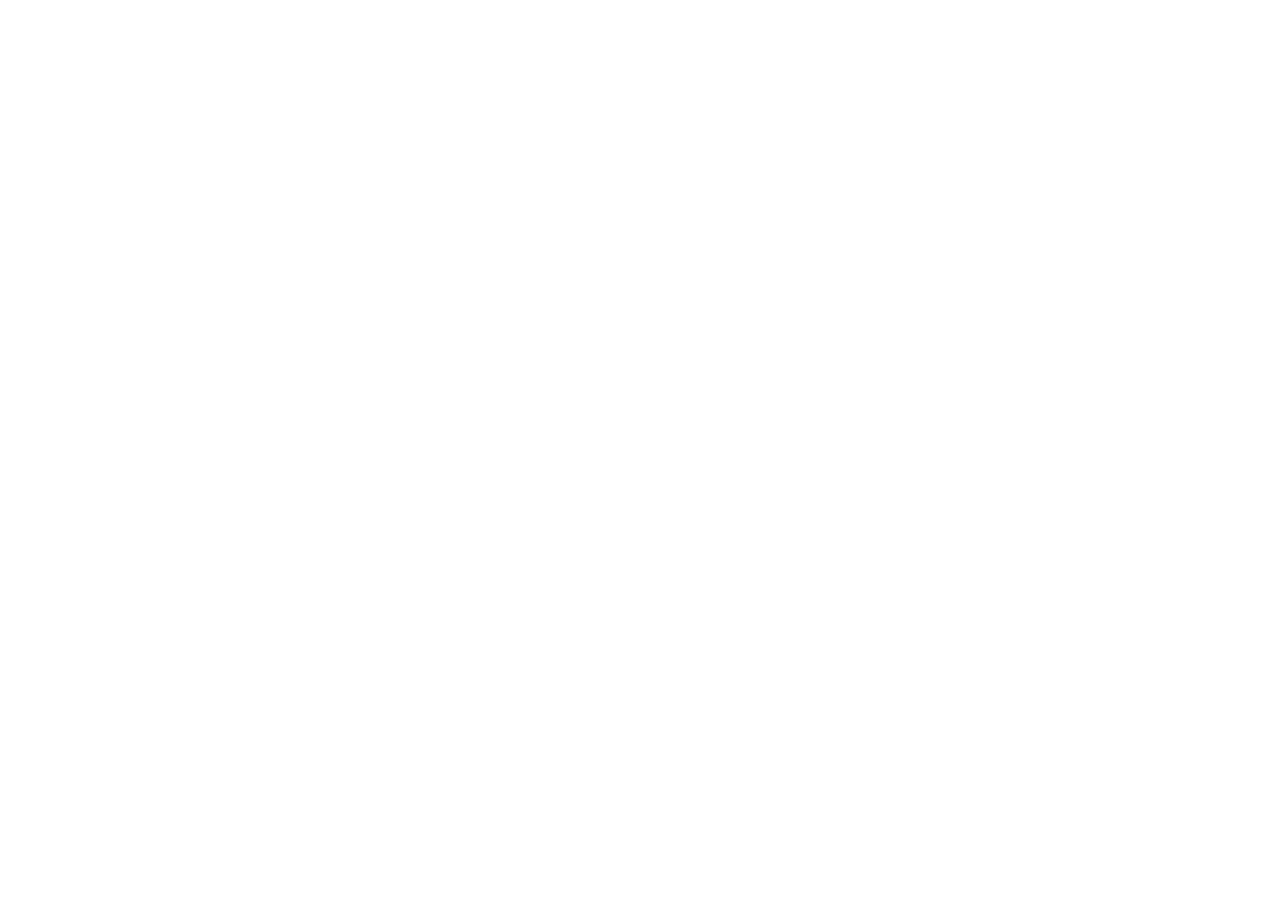
==== src/index.html @ cafd54ac "Initial commit" ====
<!DOCTYPE html>
<html lang="en">
  <head>
    <meta charset="UTF-8" />
    <link rel="icon" type="image/svg+xml" href="/favicon.svg" />
    <meta name="viewport" content="width=device-width, initial-scale=1.0" />
    <title>Vanilla App Template</title>
    <link rel="stylesheet" href="./css/styles.css" />
  </head>
  <body>
    <load src="./partials/header.html" icon-path="img/sprite.svg#logo" />

    <main>
      <!-- Loads the specified .html file -->
      <load src="./partials/vite-promo.html" />
      <load src="./partials/badges.html" />
    </main>

    <load src="./partials/footer.html" />

    <script type="module" src="./main.js"></script>
  </body>
</html>
---- src/css/styles.css ----
/**
  |============================
  | include css partials with
  | default @import url()
  |============================
*/
/* Common styles */
@import url('./reset.css');
@import url('./base.css');
@import url('./container.css');
@import url('./animations.css');

/* Sections style */
@import url('./header.css');
@import url('./vite-promo.css');
@import url('./badges.css');
@import url('./back-link.css');
@import url('./footer.css');
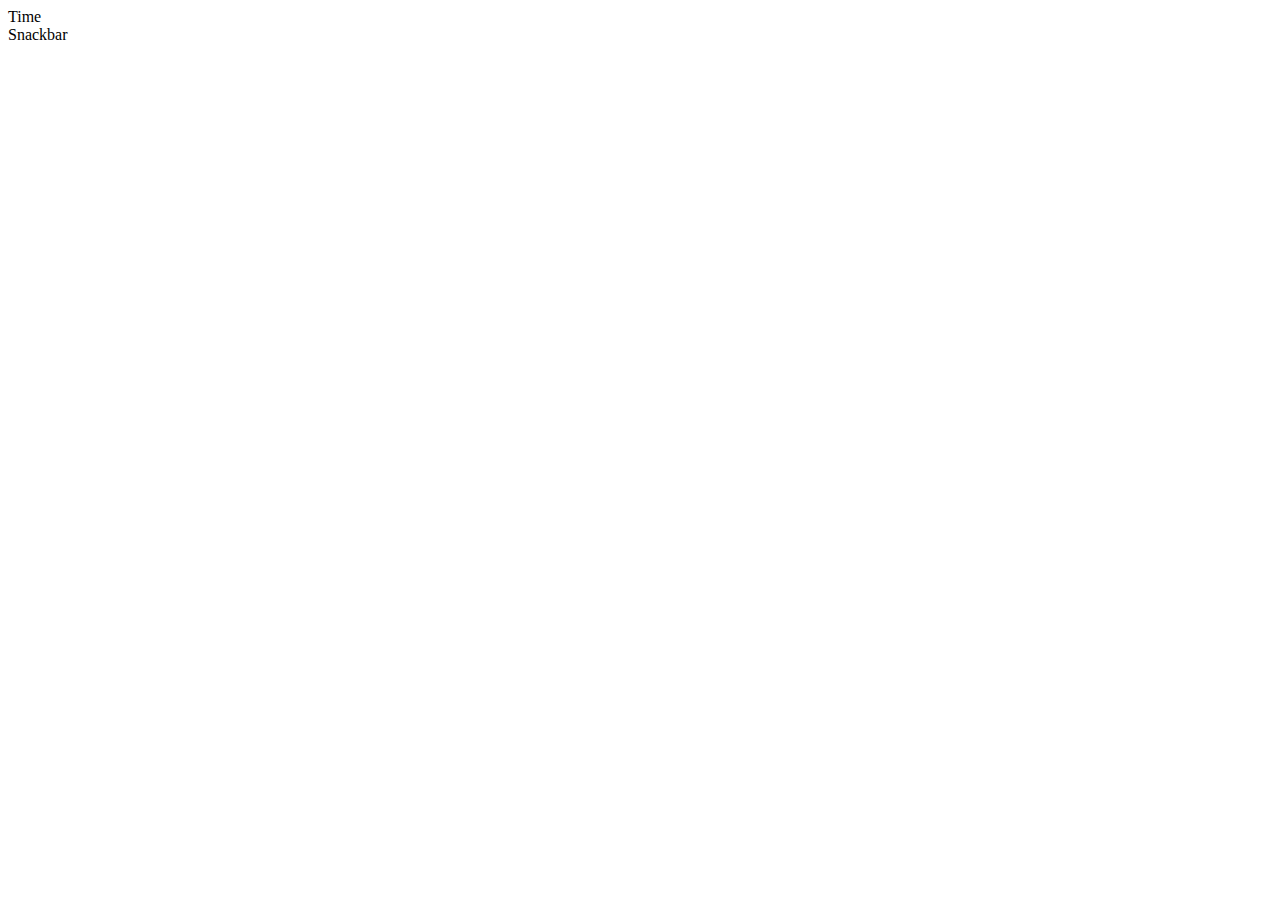
==== commit 50b1a4f6: "styles" ====
--- a/src/index.html
+++ b/src/index.html
@@ -8,15 +8,11 @@
     <link rel="stylesheet" href="./css/styles.css" />
   </head>
   <body>
-    <load src="./partials/header.html" icon-path="img/sprite.svg#logo" />
-
-    <main>
-      <!-- Loads the specified .html file -->
-      <load src="./partials/vite-promo.html" />
-      <load src="./partials/badges.html" />
-    </main>
-
-    <load src="./partials/footer.html" />
+   
+    <ul>
+      <li><a href="./1-timer.html">Time</a></li>
+      <li><a href="./2-snackbar.html">Snackbar</a></li>
+    </ul>
 
     <script type="module" src="./main.js"></script>
   </body>
--- a/src/css/styles.css
+++ b/src/css/styles.css
@@ -6,13 +6,112 @@
 */
 /* Common styles */
 @import url('./reset.css');
-@import url('./base.css');
+/* @import url('./base.css');
 @import url('./container.css');
-@import url('./animations.css');
+@import url('./animations.css'); */
 
 /* Sections style */
-@import url('./header.css');
+/* @import url('./header.css');
 @import url('./vite-promo.css');
 @import url('./badges.css');
 @import url('./back-link.css');
-@import url('./footer.css');
+@import url('./footer.css'); */
+
+
+.title-time {
+   margin-top: 40px;
+  margin-left: 250px;
+  text-transform: uppercase;
+ font-weight: 200;
+font-size: 40px;
+}
+
+
+.timer-box{
+  padding-top: 40px;
+  margin-left: 140px;
+  
+}
+
+.input-btn {
+  height: 40px;
+}
+
+.input-time {
+border-radius: 4px;
+width: 272px;
+
+
+  font-size: 16px; /* Розмір тексту */
+  padding: 8px 12px; /* Внутрішні відступи: зверху/знизу - 8px, з боків - 12px */
+  border: 1px solid #ccc; /* Сіра рамка навколо поля */
+
+  outline: none; /* Видалення стандартного синього обведення при фокусі */
+  transition: border-color 0.3s, box-shadow 0.3s; /* Плавна зміна кольору рамки та тіні */
+}
+.input-time:hover {
+border-color: #000;
+}
+
+.input-time:focus {
+border-color: #4e75ff;
+}
+
+.input-time:disabled {
+  background-color: #fafafa;
+  background-color: #808080;
+}
+
+.button-start {
+  width: 75px;
+ 
+  font-size: 16px; /* Розмір тексту */
+  padding: 8px 16px; /* Внутрішні відступи*/
+  border: none; 
+  border-radius: 4px; /* Закруглені кути кнопки */
+  cursor: pointer; /* Курсор змінюється на "руку", щоб показати, що кнопка клікабельна */
+  transition: background-color 0.3s, box-shadow 0.3s; /* Плавна зміна кольору фону та тіні */
+  background-color: #4e75ff;
+  color: #ffff;
+}
+
+.button-start:disabled {
+background-color: #cfcfcf;
+color: #989898;
+}
+
+.button-start:hover {
+background-color: #6c8cff;
+}
+
+
+
+.timer {
+  display: flex;
+  gap: 24px;
+  padding-top: 34px;
+}
+
+.field {
+  text-align: center;
+}
+
+.value {
+display: block;
+font-weight: 400;
+font-size: 40px;
+line-height: 120%;
+letter-spacing: 0.04em;
+color: #2e2f42;
+}
+
+.label {
+font-weight: 400;
+font-size: 16px;
+line-height: 150%;
+color: #2e2f42;
+text-transform: uppercase;
+  
+}
+
+
